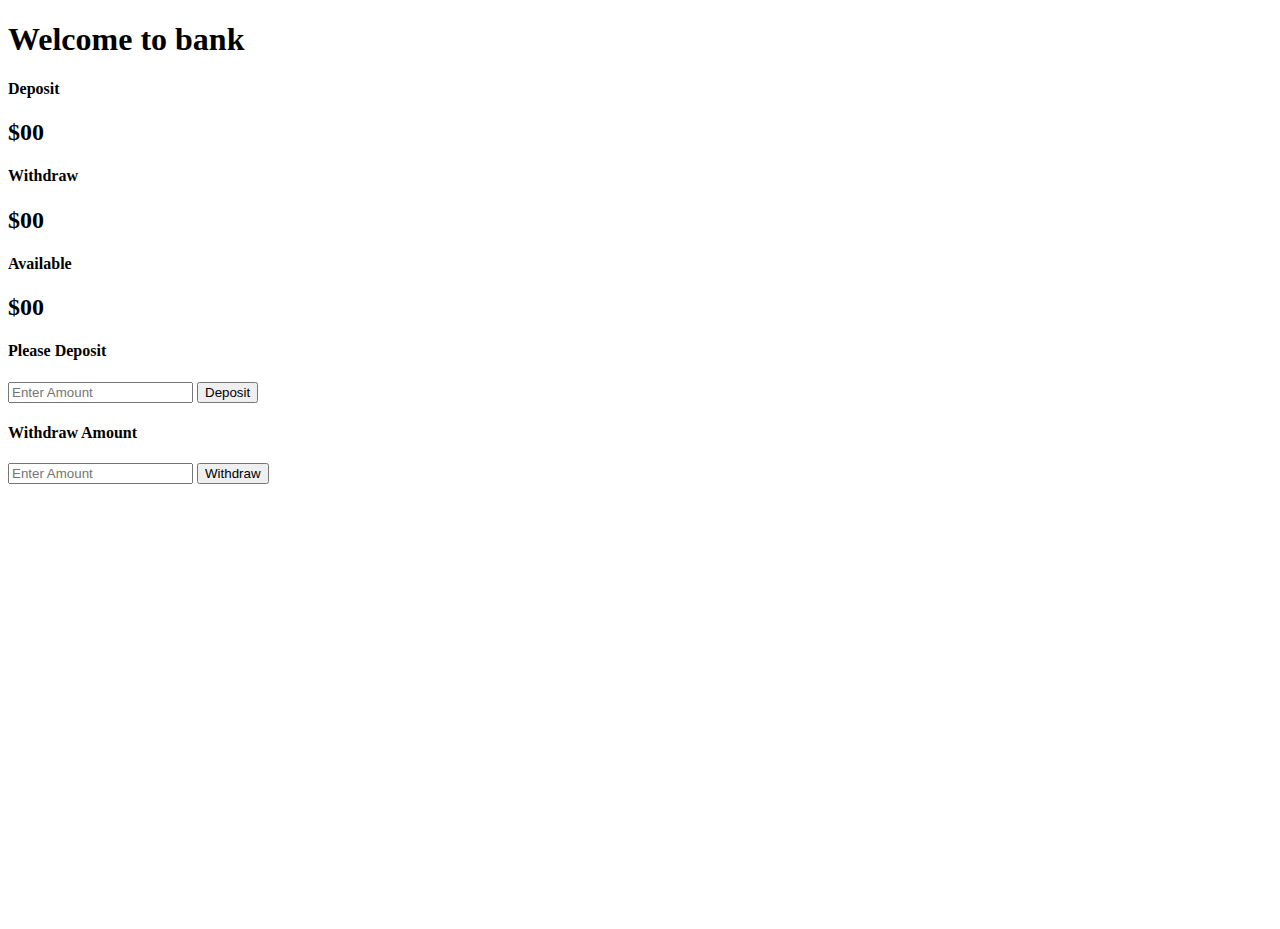
==== simple-bank/bank.html @ eda53e50 "started simpe bank" ====
<!DOCTYPE html>
<html lang="en">
<head>
    <meta charset="UTF-8">
    <meta http-equiv="X-UA-Compatible" content="IE=edge">
    <meta name="viewport" content="width=device-width, initial-scale=1.0">
    <title>Simple Bank</title>
    <link rel="stylesheet" href="style.css">
    <link rel="stylesheet" href="https://cdn.jsdelivr.net/npm/bootstrap@5.2.0/dist/css/bootstrap.min.css" integrity="sha384-gH2yIJqKdNHPEq0n4Mqa/HGKIhSkIHeL5AyhkYV8i59U5AR6csBvApHHNl/vI1Bx" crossorigin="anonymous">

</head>
<body>
    
    <section class="bank-section bg-dark h-100vh text-white text-center p-5">
        <div class="main">
            <h1 class="mb-5">Welcome to bank</h1>
            <div class="container text-white text-start">
                <div class="row">
                    <div class="col  border rounded mx-2 p-3">
                        <h4 class="deposit">Deposit</h2>
                        <h2 class="cash">$00</h3>
                    </div>
                    <div class="col border rounded mx-2 p-3">
                        <h4 class="withdraw">Withdraw</h2>
                        <h2 class="cash">$00</h3>
                    </div>
                    <div class="col border rounded mx-2 p-3">
                        <h4 class="available">Available</h2>
                        <h2 class="cash">$00</h3>
                    </div>
                </div>
            </div>
            <div class="container mt-5 text-white text-start">
                <div class="row">
                    <div class="col border rounded mx-2 p-3">
                        <h4 class="deposit">Please Deposit</h2>
                        <input type="text" placeholder="Enter Amount" class="form-control my-3" id="deposit-amount">
                        <button id="deposit-btn" type="submit" class="btn btn-success w-100">Deposit</button>
                    </div>
                    <div class="col border rounded mx-2 p-3">
                        <h4 class="withdraw">Withdraw Amount</h2>
                        <input type="text" placeholder="Enter Amount" class="form-control my-3" id="withdraw-amount">
                        <button id="withdraw-btn" type="submit" class="btn btn-danger w-100">Withdraw</button>
                    </div>
                </div>
            </div>
        </div>
    </section>
</body>
</html>
---- simple-bank/style.css ----
.h-100vh {
    height:100vh;
}
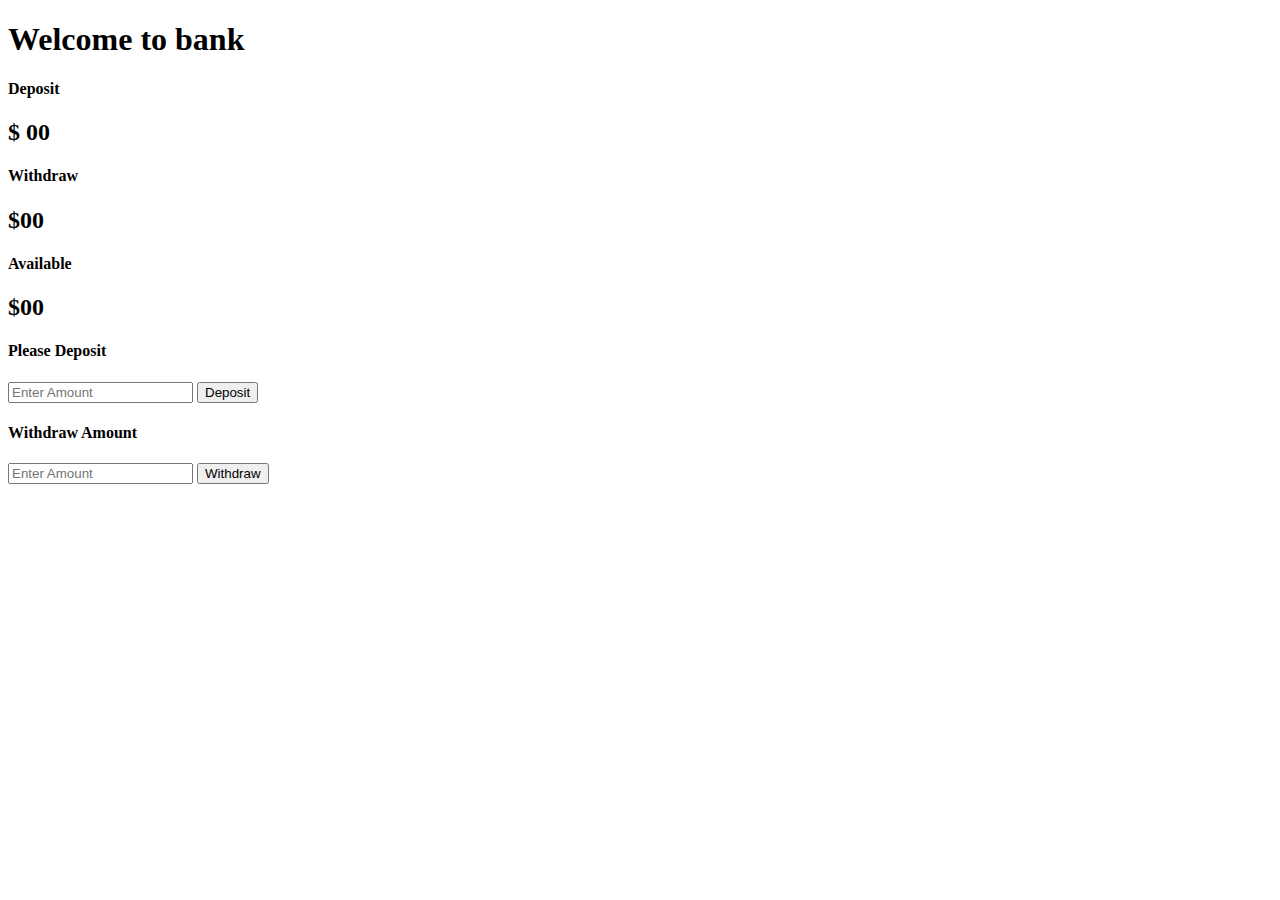
==== commit e2c0dc0b: "added deposit function" ====
--- a/simple-bank/bank.html
+++ b/simple-bank/bank.html
@@ -9,42 +9,43 @@
     <link rel="stylesheet" href="https://cdn.jsdelivr.net/npm/bootstrap@5.2.0/dist/css/bootstrap.min.css" integrity="sha384-gH2yIJqKdNHPEq0n4Mqa/HGKIhSkIHeL5AyhkYV8i59U5AR6csBvApHHNl/vI1Bx" crossorigin="anonymous">
 
 </head>
-<body>
+<body class="bg-dark">
     
-    <section class="bank-section bg-dark h-100vh text-white text-center p-5">
+    <section class="bank-section text-white text-center p-4">
         <div class="main">
             <h1 class="mb-5">Welcome to bank</h1>
             <div class="container text-white text-start">
                 <div class="row">
-                    <div class="col  border rounded mx-2 p-3">
-                        <h4 class="deposit">Deposit</h2>
-                        <h2 class="cash">$00</h3>
+                    <div class="col  border rounded mx-2 p-4">
+                        <h4 class="deposit">Deposit</h4>
+                        <h2 class="cash">$ <span id="current-deposit-amount">00</span> </h2>
                     </div>
-                    <div class="col border rounded mx-2 p-3">
-                        <h4 class="withdraw">Withdraw</h2>
-                        <h2 class="cash">$00</h3>
+                    <div class="col border rounded mx-2 p-4">
+                        <h4 class="withdraw">Withdraw</h4>
+                        <h2 class="cash">$<span id="current-withdraw-amount">00</span></h2>
                     </div>
-                    <div class="col border rounded mx-2 p-3">
-                        <h4 class="available">Available</h2>
-                        <h2 class="cash">$00</h3>
+                    <div class="col border rounded mx-2 p-4">
+                        <h4 class="available">Available</h4>
+                        <h2 class="cash">$<span id="current-available-amount">00</span></h2>
                     </div>
                 </div>
             </div>
             <div class="container mt-5 text-white text-start">
                 <div class="row">
-                    <div class="col border rounded mx-2 p-3">
-                        <h4 class="deposit">Please Deposit</h2>
-                        <input type="text" placeholder="Enter Amount" class="form-control my-3" id="deposit-amount">
+                    <div class="col border rounded mx-2 p-4">
+                        <h4 class="deposit">Please Deposit</h4>
+                        <input id="deposit" type="text" placeholder="Enter Amount" class="form-control my-3" id="deposit-amount">
                         <button id="deposit-btn" type="submit" class="btn btn-success w-100">Deposit</button>
                     </div>
-                    <div class="col border rounded mx-2 p-3">
-                        <h4 class="withdraw">Withdraw Amount</h2>
-                        <input type="text" placeholder="Enter Amount" class="form-control my-3" id="withdraw-amount">
+                    <div class="col border rounded mx-2 p-4">
+                        <h4 class="withdraw">Withdraw Amount</h4>
+                        <input id="withdraw" type="text" placeholder="Enter Amount" class="form-control my-3" id="withdraw-amount">
                         <button id="withdraw-btn" type="submit" class="btn btn-danger w-100">Withdraw</button>
                     </div>
                 </div>
             </div>
         </div>
     </section>
+    <script src="js/bank.js"></script>
 </body>
 </html>